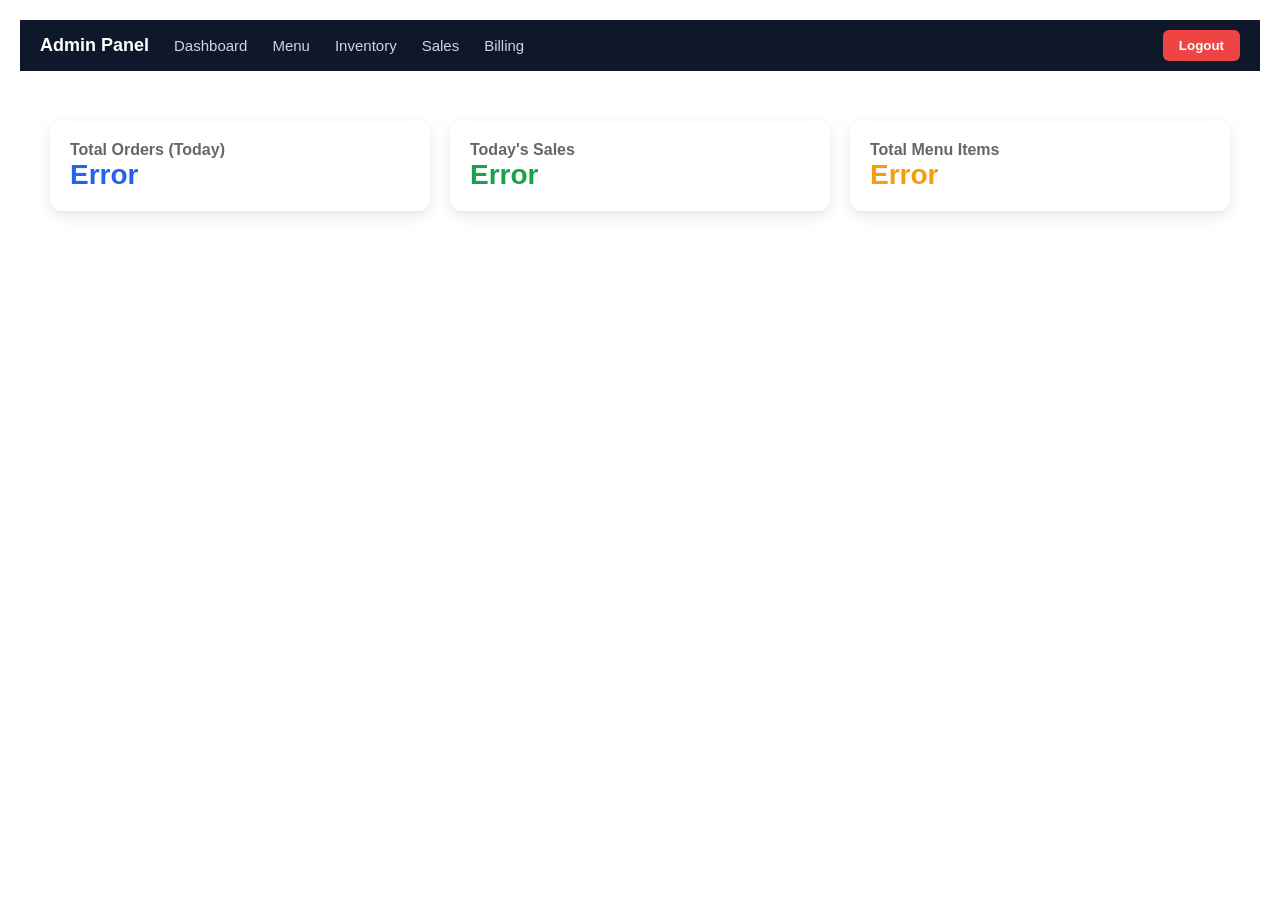
==== dashboard.html @ 69ad0473 "Team Sigma Canteen Manager: Complete Auth, Sales, and Billing" ====
<!DOCTYPE html>
<html lang="en">
<head>
<meta charset="UTF-8">
<title>Dashboard</title>
<link rel="stylesheet" href="dashboard.css">
</head>

<body>
  
<div class="background"></div>

<div id="navbar-container"></div>
<script>
    fetch("navbar.html")
        .then(response => response.text())
        .then(data => {
            document.getElementById("navbar-container").innerHTML = data;
        });
</script>

<div class="page-container">
    <div class="cards">
      <div class="card">
        <h3 style="color: #666; font-size: 16px;">Total Orders (Today)</h3>
        <p id="dashOrders" style="color: #2563eb; font-size: 28px;">Loading...</p>
      </div>
      <div class="card">
        <h3 style="color: #666; font-size: 16px;">Today's Sales</h3>
        <p id="dashSales" style="color: #16a34a; font-size: 28px;">Loading...</p>
      </div>
      <div class="card">
        <h3 style="color: #666; font-size: 16px;">Total Menu Items</h3>
        <p id="dashItems" style="color: #f59e0b; font-size: 28px;">Loading...</p>
      </div>
    </div>
</div>

<script>
function logout(){
  window.location.href = "index.html";
}

// Fetch live data from your backend!
async function loadLiveStats() {
    try {
        // 1. Fetch Sales & Orders
        let salesRes = await fetch("http://localhost:8000/api/sales");
        let salesData = await salesRes.json();
        
        if (salesData.status === 1) {
            document.getElementById("dashOrders").innerText = salesData.data.dailyOrders;
            document.getElementById("dashSales").innerText = "₹" + salesData.data.dailySales.toLocaleString('en-IN');
        }

        // 2. Fetch Menu Items count
        let itemsRes = await fetch("http://localhost:8000/api/item-list");
        let itemsData = await itemsRes.json();
        
        if (itemsData.status === 1) {
            document.getElementById("dashItems").innerText = itemsData.data.length;
        }

    } catch (err) {
        console.error("Failed to load dashboard stats", err);
        document.getElementById("dashOrders").innerText = "Error";
        document.getElementById("dashSales").innerText = "Error";
        document.getElementById("dashItems").innerText = "Error";
    }
}

// Run the function when the page loads
loadLiveStats();
</script>

</body>
</html>
---- dashboard.css ----
* {
  margin: 0;
  padding: 0;
  box-sizing: border-box;
  font-family: 'Segoe UI', Tahoma, Geneva, Verdana, sans-serif;
}

/* Fixed Background Image */
.background {
  position: fixed;
  top: 0;       /* Locks it to the top */
  left: 0;      /* Locks it to the left */
  width: 100%;
  height: 100%;
  background: url('https://img.theweek.in/content/dam/week/week/education/latest/images/2024/5/28/Gurucharan-College.jpg');
  background-size: cover;
  background-position: center;
  filter: blur(2px);
  z-index: -1;
}

/* Removed the solid grey background */
body {
  background: transparent; 
  padding: 20px;
}

/* Navbar */
.navbar {
  background: #111827;
  color: white;
  padding: 12px 20px;
  display: flex;
  justify-content: space-between;
  align-items: center;
}

.nav-left {
  display: flex;
  align-items: center;
  gap: 18px;
}

.nav-left a {
  color: #e5e7eb;
  text-decoration: none;
  font-size: 14px;
}

.nav-left a:hover {
  color: #ffffff;
}

.brand {
  font-weight: bold;
  margin-right: 15px;
}

.nav-right button {
  background: #dc2626;
  color: white;
  border: none;
  padding: 6px 12px;
  border-radius: 6px;
  cursor: pointer;
}

/* Header */
.header {
  background: #0f9d58;
  color: white;
  padding: 15px 25px;
  border-radius: 12px;
  display: flex;
  justify-content: space-between;
  align-items: center;
}

.header button {
  background: white;
  color: #0f9d58;
  border: none;
  padding: 8px 15px;
  border-radius: 8px;
  cursor: pointer;
}

/* Page Container */
.page-container {
  padding: 30px;
}

/* Cards */
.cards {
  display: grid;
  grid-template-columns: repeat(auto-fit, minmax(200px, 1fr));
  gap: 20px;
  margin-top: 20px;
}

.card {
  background: rgba(255, 255, 255, 0.95); /* Slight transparency looks great over a background image */
  padding: 20px;
  border-radius: 12px;
  box-shadow: 0 5px 15px rgba(0, 0, 0, 0.1);
}

.card p {
  font-size: 24px;
  font-weight: bold;
}

.card.alert {
  border-left: 6px solid red;
}

/* Section */
.section {
  background: white;
  margin-top: 25px;
  padding: 20px;
  border-radius: 12px;
  box-shadow: 0 5px 15px rgba(0, 0, 0, 0.1);
}

/* Form Elements */
.form-box {
  display: flex;
  gap: 10px;
  margin-bottom: 20px;
}

.form-box input,
.form-box select {
  padding: 8px;
  border-radius: 6px;
  border: 1px solid #d1d5db;
}

.form-box button {
  background: #0f9d58;
  color: white;
  border: none;
  padding: 8px 14px;
  border-radius: 6px;
  cursor: pointer;
}

/* Tables (Merged and Optimized) */
table {
  width: 100%;
  border-collapse: collapse;
  background: white;
  border-radius: 10px;
  overflow: hidden;
  margin-top: 10px;
}

th, td {
  padding: 12px;
  border-bottom: 1px solid #e5e7eb;
  text-align: left;
}

th {
  background: #f3f4f6;
}

.done {
  color: green;
  font-weight: bold;
}

.pending {
  color: orange;
  font-weight: bold;
}

td button {
  padding: 4px 8px;
  margin-right: 5px;
  border: none;
  border-radius: 5px;
  cursor: pointer;
}

td button:first-child {
  background: #2563eb;
  color: white;
}

td button:last-child {
  background: #dc2626;
  color: white;
}
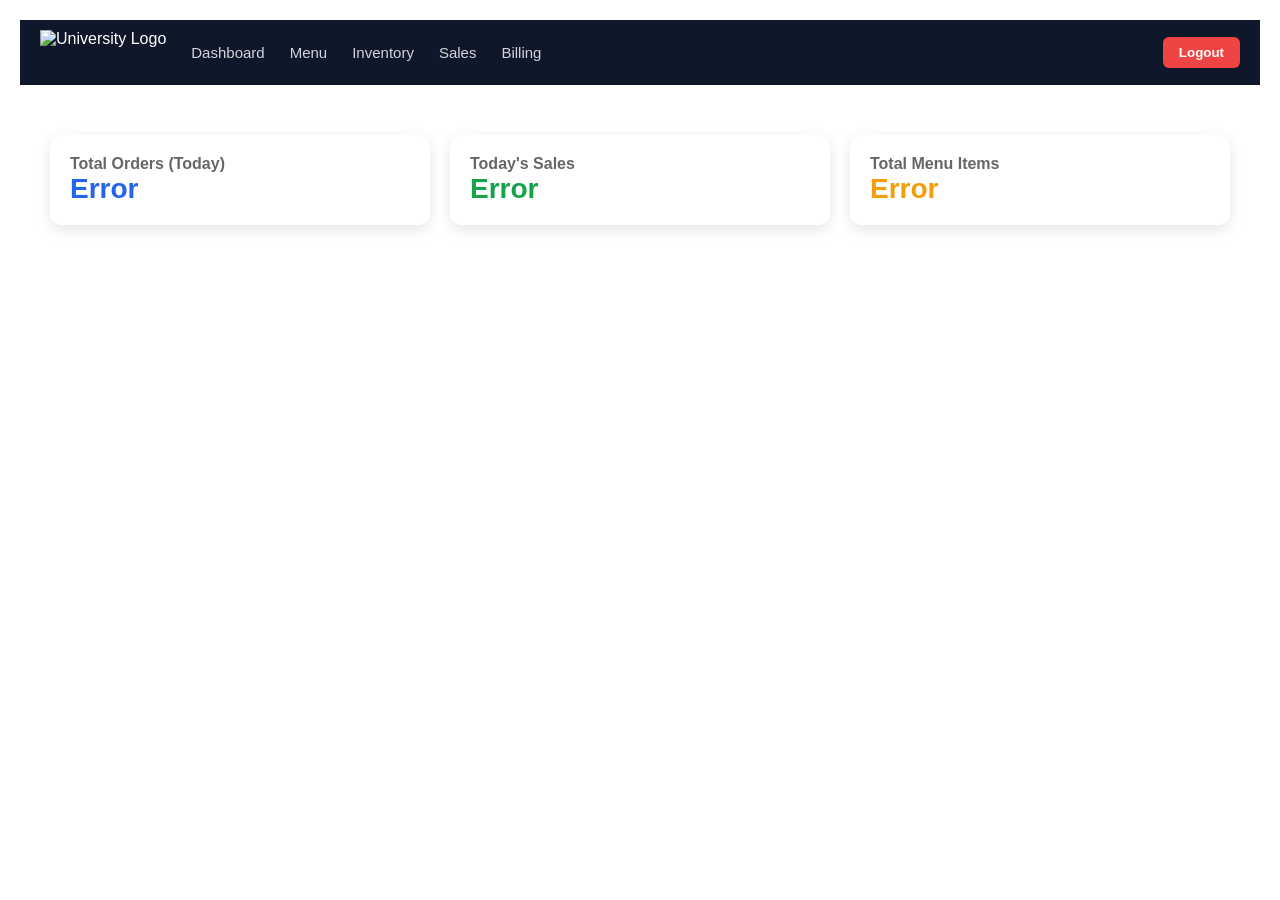
==== commit 7eafdc10: "connection to cloud" ====
--- a/dashboard.html
+++ b/dashboard.html
@@ -45,7 +45,7 @@
 async function loadLiveStats() {
     try {
         // 1. Fetch Sales & Orders
-        let salesRes = await fetch("http://localhost:8000/api/sales");
+        let salesRes = await fetch("https://canteen-backend-jjya.onrender.com/api/sales");
         let salesData = await salesRes.json();
         
         if (salesData.status === 1) {
@@ -54,7 +54,7 @@
         }
 
         // 2. Fetch Menu Items count
-        let itemsRes = await fetch("http://localhost:8000/api/item-list");
+        let itemsRes = await fetch("https://canteen-backend-jjya.onrender.com/api/item-list");
         let itemsData = await itemsRes.json();
         
         if (itemsData.status === 1) {
